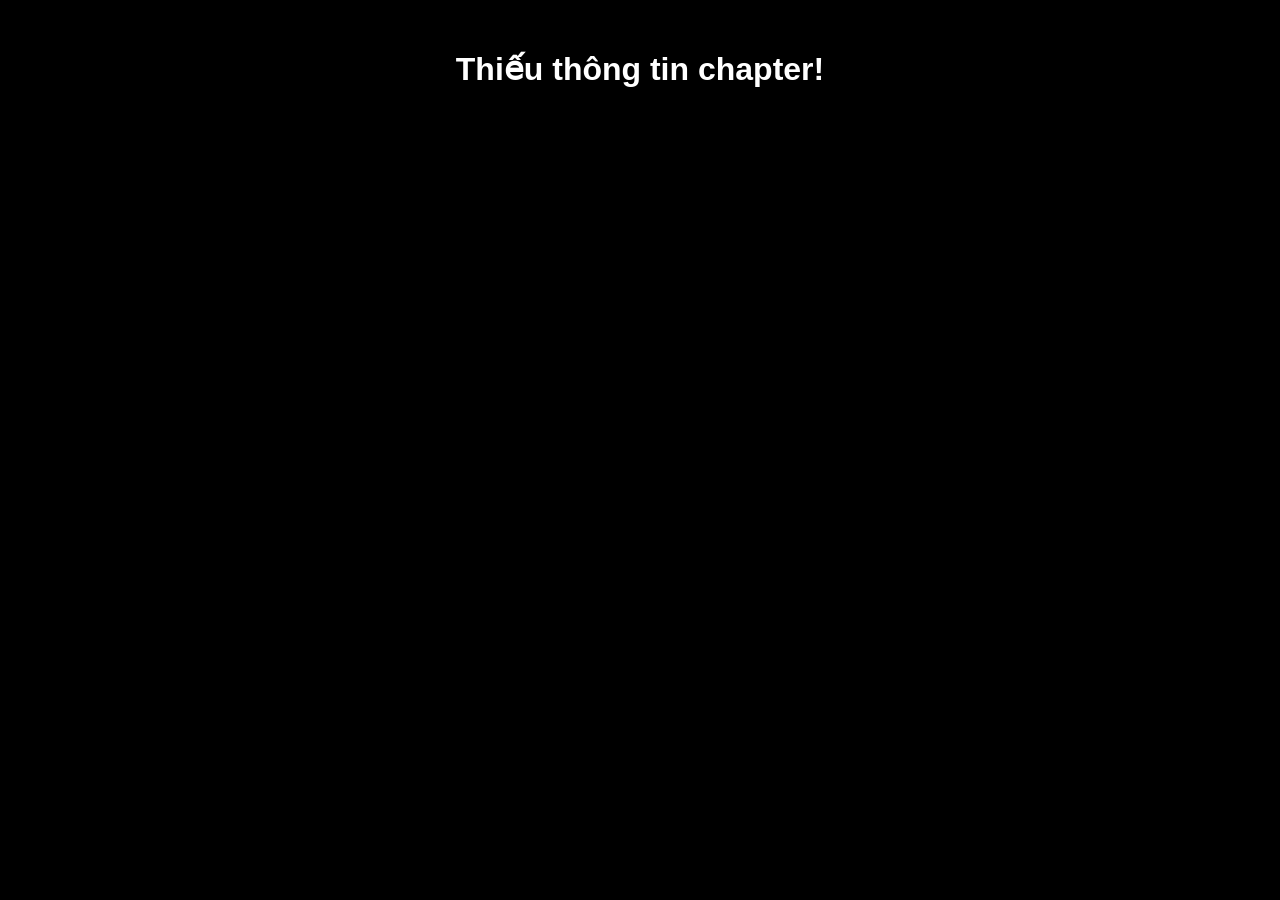
==== reader.html @ 72bac593 "Update reader.html" ====
<!DOCTYPE html>
<html lang="vi">
<head>
<meta charset="UTF-8">
<meta name="viewport" content="width=device-width, initial-scale=1.0, user-scalable=no">
<title id="comic-title">Đang tải...</title>
<link rel="icon" href="data:,">
<style>
  body {
    margin: 0;
    padding: 0;
    background: #000;
    color: #fff;
    font-family: Arial, sans-serif;
    overflow-x: hidden;
  }
  .chapter {
    display: flex;
    flex-direction: column;
    align-items: center;
    gap: 0; /* ⬅️ Đã sửa thành 0 để ảnh dính liền nhau */
    padding: 0;
  }
  .chapter h2 {
    margin: 15px 0 10px;
    color: #e74c3c;
    text-align: center;
  }
  .chapter img {
    width: 100%;
    max-width: 100%;
    display: block;
    margin: 0;
    padding: 0;
    vertical-align: top; /* ⬅️ Chống khoảng trắng thừa do trình duyệt */
  }
  .controls {
    position: fixed;
    bottom: 20px;
    left: 50%;
    transform: translateX(-50%);
    background: rgba(0,0,0,0.7);
    color: white;
    padding: 10px 20px;
    border-radius: 30px;
    z-index: 100;
    display: flex;
    align-items: center;
    gap: 15px;
    font-size: 14px;  }
  .controls button {
    background: #e74c3c;
    color: #fff;
    border: none;
    padding: 6px 12px;
    border-radius: 8px;
    cursor: pointer;
    font-weight: bold;
  }
</style>
</head>
<body>

<div id="pages" class="chapter"></div>

<div class="controls">
  <button onclick="history.back()">← Quay lại</button>
  <span id="page-info">0 / 0</span>
</div>

<script>
(function() {
  const urlParams = new URLSearchParams(window.location.search);
  const storyId = urlParams.get('id');
  const chapIndex = parseInt(urlParams.get('chap'));

  if (!storyId || isNaN(chapIndex)) {
    document.body.innerHTML = "<h1 style='text-align:center;margin-top:50px;color:#fff'>Thiếu thông tin chapter!</h1>";
    return;
  }

  fetch('stories.json')
    .then(r => r.json())
    .then(data => {
      const story = data.find(s => s.id === storyId);
      if (!story) throw new Error("Truyện không tồn tại");

      const chap = story.chapters[chapIndex];
      if (!chap) throw new Error("Chapter không tồn tại");

      document.getElementById('comic-title').textContent = story.title + " - " + chap.name;

      const container = document.getElementById('pages');
      container.innerHTML = `<h2>${chap.name}</h2>`;

      chap.images.forEach(src => {
        const img = document.createElement('img');
        img.src = src;
        img.alt = "page";        img.loading = "lazy";
        container.appendChild(img);
      });

      const imgs = container.querySelectorAll('img');
      const total = imgs.length;
      const pageInfo = document.getElementById('page-info');
      pageInfo.textContent = `0 / ${total}`;

      window.addEventListener('scroll', () => {
        let current = 0;
        imgs.forEach((img, i) => {
          if (img.getBoundingClientRect().top < window.innerHeight / 2) current = i + 1;
        });
        pageInfo.textContent = `${current} / ${total}`;
      });
    })
    .catch(err => {
      document.body.innerHTML = `<h1 style='text-align:center;margin-top:50px;color:#e74c3c'>Lỗi: ${err.message}</h1>`;
    });
})();
</script>

</body>
</html>
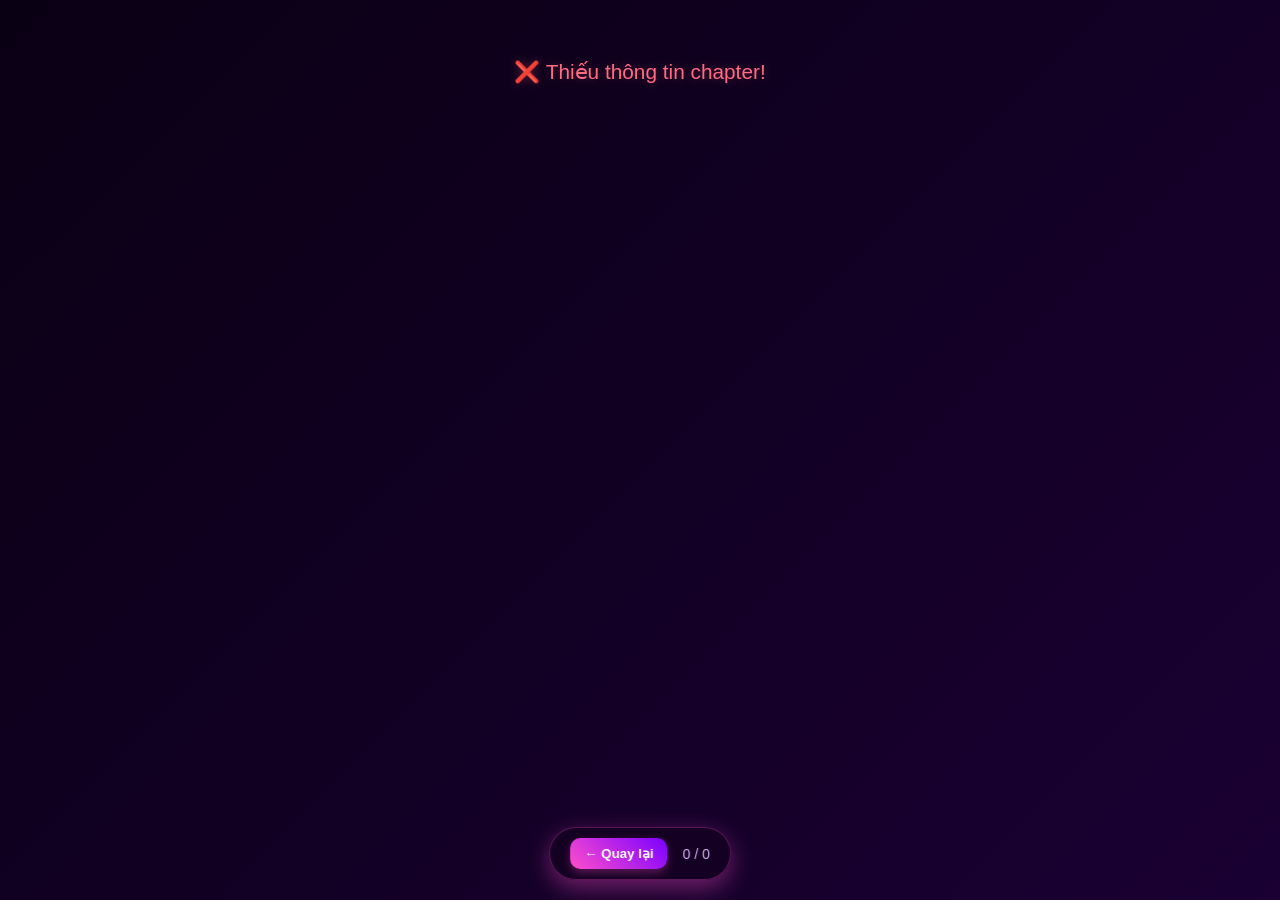
==== commit 5451f0fa: "Update reader.html" ====
--- a/reader.html
+++ b/reader.html
@@ -5,63 +5,107 @@
 <meta name="viewport" content="width=device-width, initial-scale=1.0, user-scalable=no">
 <title id="comic-title">Đang tải...</title>
 <link rel="icon" href="data:,">
+
 <style>
-  body {
-    margin: 0;
-    padding: 0;
-    background: #000;
-    color: #fff;
-    font-family: Arial, sans-serif;
-    overflow-x: hidden;
-  }
-  .chapter {
-    display: flex;
-    flex-direction: column;
-    align-items: center;
-    gap: 0; /* ⬅️ Đã sửa thành 0 để ảnh dính liền nhau */
-    padding: 0;
-  }
-  .chapter h2 {
-    margin: 15px 0 10px;
-    color: #e74c3c;
-    text-align: center;
-  }
-  .chapter img {
-    width: 100%;
-    max-width: 100%;
-    display: block;
-    margin: 0;
-    padding: 0;
-    vertical-align: top; /* ⬅️ Chống khoảng trắng thừa do trình duyệt */
-  }
-  .controls {
-    position: fixed;
-    bottom: 20px;
-    left: 50%;
-    transform: translateX(-50%);
-    background: rgba(0,0,0,0.7);
-    color: white;
-    padding: 10px 20px;
-    border-radius: 30px;
-    z-index: 100;
-    display: flex;
-    align-items: center;
-    gap: 15px;
-    font-size: 14px;  }
-  .controls button {
-    background: #e74c3c;
-    color: #fff;
-    border: none;
-    padding: 6px 12px;
-    border-radius: 8px;
-    cursor: pointer;
-    font-weight: bold;
-  }
-</style>
+/* ===== THEME VARIABLES ===== */
+:root {
+  --main-color: #ff4ecd;
+  --bg-dark: #0a0014;
+  --bg-gradient: linear-gradient(135deg, #0a0014, #1a0033);
+  --card-bg: #140022;
+  --text-primary: #ffccff;
+  --text-secondary: #e0b0ff;
+}
+
+/* ===== BASE ===== */
+body {
+  margin: 0; padding: 0;
+  background: var(--bg-gradient);
+  color: var(--text-primary);
+  font-family: 'Segoe UI', Arial, sans-serif;
+  overflow-x: hidden;
+  min-height: 100vh;
+}
+
+/* Scrollbar */
+::-webkit-scrollbar { width: 6px; }
+::-webkit-scrollbar-track { background: var(--bg-dark); }
+::-webkit-scrollbar-thumb { background: var(--main-color); border-radius: 10px; }
+
+/* ===== CHAPTER & IMAGES ===== */
+.chapter {
+  display: flex; flex-direction: column; align-items: center;
+  padding: 0; position: relative; z-index: 2;
+}
+.chapter h2 {
+  margin: 20px 0 15px; color: var(--main-color);
+  text-align: center; font-size: 1.5em;
+  text-shadow: 0 0 10px rgba(255, 78, 205, 0.5);
+  padding: 0 15px;
+}
+.chapter img {
+  width: 100%; max-width: 100%; display: block;
+  margin: 0; padding: 0; vertical-align: top;
+  background: var(--card-bg); /* Placeholder khi ảnh chưa load */
+}
+/* ===== CONTROLS BAR ===== */
+.controls {
+  position: fixed; bottom: 20px; left: 50%;
+  transform: translateX(-50%);
+  background: rgba(20, 0, 34, 0.85);
+  backdrop-filter: blur(10px);
+  border: 1px solid rgba(255, 78, 205, 0.3);
+  color: var(--text-primary);
+  padding: 10px 20px; border-radius: 30px;
+  z-index: 1000; display: flex; align-items: center; gap: 15px;
+  font-size: 14px; box-shadow: 0 8px 25px rgba(255, 78, 205, 0.4);
+  transition: opacity 0.3s;
+}
+.controls button {
+  background: linear-gradient(45deg, var(--main-color), #7a00ff);
+  color: #fff; border: none; padding: 8px 14px;
+  border-radius: 10px; cursor: pointer; font-weight: bold;
+  transition: all 0.2s ease; box-shadow: 0 4px 10px rgba(255, 78, 205, 0.3);
+}
+.controls button:hover { transform: scale(1.05); box-shadow: 0 6px 15px rgba(255, 78, 205, 0.6); }
+.controls button:active { transform: scale(0.95); }
+#page-info { font-weight: 500; color: var(--text-secondary); }
+
+/* ===== LOADING / ERROR ===== */
+.loading-msg, .error-msg {
+  text-align: center; padding: 60px 20px;
+  font-size: 1.3em; color: var(--text-secondary);
+}
+.error-msg { color: #ff6b81; text-shadow: 0 0 10px rgba(255, 107, 129, 0.3); }
+
+/* ===== PETAL ANIMATION ===== */
+#petal-container {
+  position: fixed; top: 0; left: 0; width: 100%; height: 100%;
+  pointer-events: none; z-index: 1; overflow: hidden;
+}
+.petal {
+  position: absolute; top: -30px; font-size: 16px; opacity: 0.7;
+  animation: fall linear forwards;
+  text-shadow: 0 0 8px rgba(255, 78, 205, 0.5); user-select: none;
+}
+@keyframes fall {
+  to { transform: translateY(105vh) rotate(720deg); }
+}
+
+/* Tắt animation cho người nhạy cảm chuyển động */
+@media (prefers-reduced-motion: reduce) {
+  #petal-container { display: none; }
+  * { animation-duration: 0.01ms !important; transition-duration: 0.01ms !important; }
+}</style>
 </head>
+
 <body>
 
-<div id="pages" class="chapter"></div>
+<div id="petal-container"></div>
+
+<div id="pages" class="chapter">
+  <div class="loading-msg">✨ Đang tải chapter...</div>
+</div>
 
 <div class="controls">
   <button onclick="history.back()">← Quay lại</button>
@@ -70,17 +114,21 @@
 
 <script>
 (function() {
+  const container = document.getElementById('pages');
   const urlParams = new URLSearchParams(window.location.search);
   const storyId = urlParams.get('id');
   const chapIndex = parseInt(urlParams.get('chap'));
 
   if (!storyId || isNaN(chapIndex)) {
-    document.body.innerHTML = "<h1 style='text-align:center;margin-top:50px;color:#fff'>Thiếu thông tin chapter!</h1>";
+    container.innerHTML = '<div class="error-msg">❌ Thiếu thông tin chapter!</div>';
     return;
   }
 
-  fetch('stories.json')
-    .then(r => r.json())
+  fetch('stories.json?t=' + Date.now())
+    .then(r => {
+      if (!r.ok) throw new Error("Không thể kết nối đến server");
+      return r.json();
+    })
     .then(data => {
       const story = data.find(s => s.id === storyId);
       if (!story) throw new Error("Truyện không tồn tại");
@@ -89,17 +137,15 @@
       if (!chap) throw new Error("Chapter không tồn tại");
 
       document.getElementById('comic-title').textContent = story.title + " - " + chap.name;
-
-      const container = document.getElementById('pages');
       container.innerHTML = `<h2>${chap.name}</h2>`;
 
       chap.images.forEach(src => {
         const img = document.createElement('img');
         img.src = src;
-        img.alt = "page";        img.loading = "lazy";
+        img.alt = "page";
+        img.loading = "lazy";
         container.appendChild(img);
       });
-
       const imgs = container.querySelectorAll('img');
       const total = imgs.length;
       const pageInfo = document.getElementById('page-info');
@@ -114,9 +160,33 @@
       });
     })
     .catch(err => {
-      document.body.innerHTML = `<h1 style='text-align:center;margin-top:50px;color:#e74c3c'>Lỗi: ${err.message}</h1>`;
+      container.innerHTML = `<div class="error-msg">❌ Lỗi: ${err.message}</div>`;
     });
 })();
+
+// ===== PETAL ANIMATION =====
+function createPetal() {
+  const box = document.getElementById('petal-container');
+  if (!box) return;
+  
+  const petal = document.createElement("div");
+  petal.className = "petal";
+  petal.textContent = "🌸";
+
+  const startX = Math.random() * window.innerWidth;
+  const duration = Math.random() * 3 + 4;
+  const size = Math.random() * 12 + 12;
+
+  petal.style.left = startX + "px";
+  petal.style.fontSize = size + "px";
+  petal.style.opacity = Math.random() * 0.5 + 0.3;
+  petal.style.animationDuration = duration + "s";
+
+  box.appendChild(petal);
+  setTimeout(() => petal.remove(), (duration + 0.5) * 1000);
+}
+setInterval(createPetal, 400);
+for(let i=0; i<4; i++) setTimeout(createPetal, i*150);
 </script>
 
 </body>
